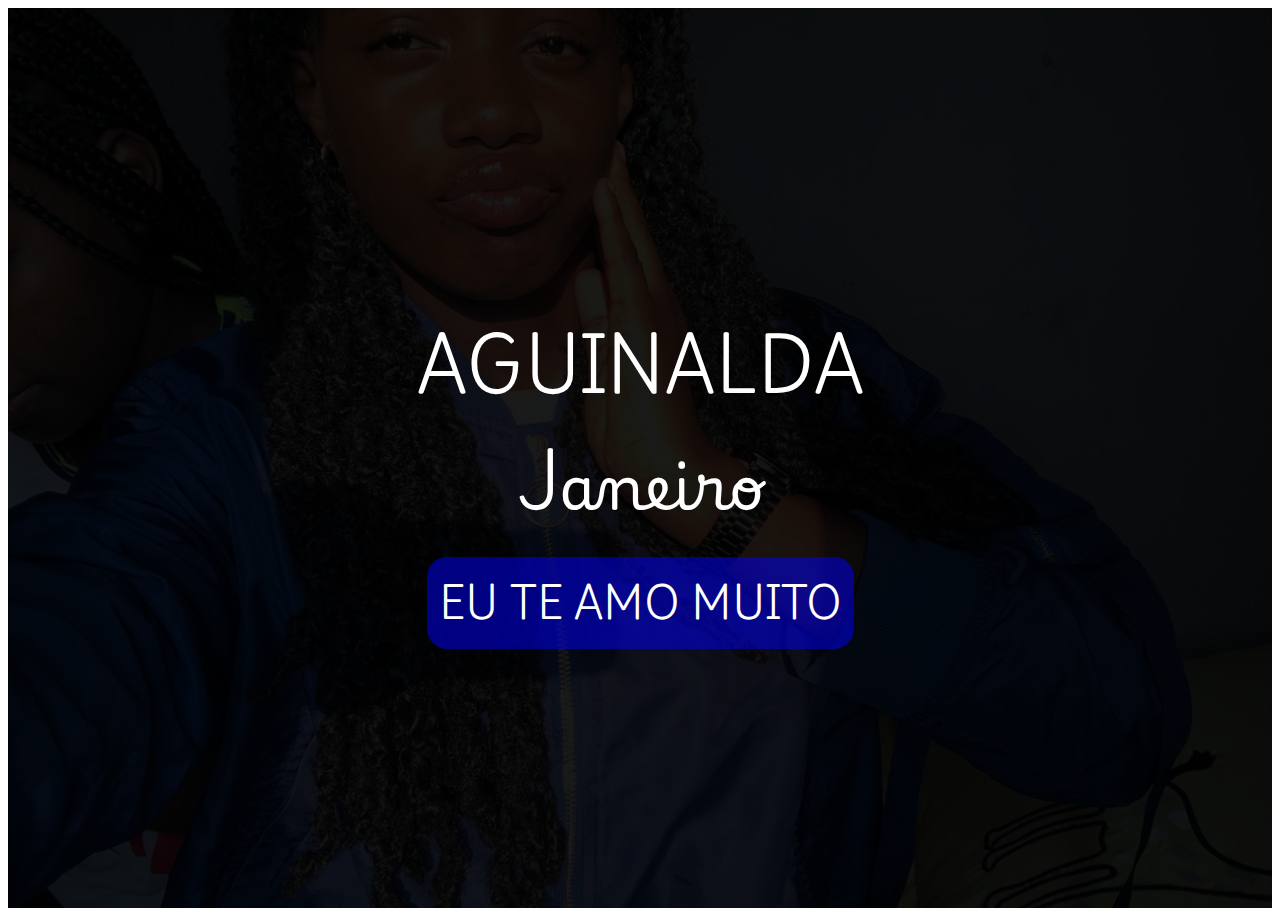
==== novo.html @ f5134c1b "add" ====
<!DOCTYPE html>
<html lang="en">
<head>
    <meta charset="UTF-8">
    <meta name="viewport" content="width=device-width, initial-scale=1.0">
    <link rel="shortcut icon" href="imagem/aesthetic.jpg" type="image/x-icon">
    <style>
       
        @import url('https://fonts.googleapis.com/css2?family=Playwrite+NG+Modern:wght@100..400&family=Poppins:ital,wght@0,100;0,200;0,300;0,400;0,500;0,600;0,700;0,800;0,900;1,100;1,200;1,300;1,400;1,500;1,600;1,700;1,800;1,900&display=swap');
        @import url('https://fonts.googleapis.com/css2?family=Playwrite+ES:wght@100..400&display=swap');
        .ImgMain{
            height: 100vh;
            width: 100%;
            object-fit: cover;
            filter: brightness(10%);
        }
        
        main {
            position: relative;
        }
        main div {
            position: absolute;
            top: 50%;
            left: 50%;
            transform: translate(-50%, -50%);
            text-align: center; 
            color: white;
        }
        main div h1{
            margin-bottom:30px;
            font-size: 60px;
            font-family: "Playwrite ES", cursive;
        }
        main div a{
            color: white;
            border-radius: 20px;
            font-family: "Playwrite ES", cursive;
            font-size: 35px;
            padding: 12px;
            text-decoration: none;
            background-color:rgba(0, 0, 255, 0.507);

        }
        .bottom-main a{
            margin-top: 20px;
            color: rgb(0, 0, 0);
            border-radius: 20px;
            font-family: "Poppins", sans-serif;
            font-size: 30px;
            padding: 10px;
            text-decoration: none;
            background-color:#f7d6ac;

        }
        .text-bor{
            font-family: "Poppins", sans-serif;
            font-weight: 500;
            font-style: normal;
        }
    </style>
    <title>Mercadinho.AO</title>
</head>
<body>

    <main>
        <img src="imagem/blue.jpg" alt="aguinalda blue" class="ImgMain">
        <div>
            <h1>AGUINALDA Janeiro</h1>
            <p><a href="aguinalda.html">EU TE AMO MUITO</a></p>
        </div>        
    </main>
</body>
</html>
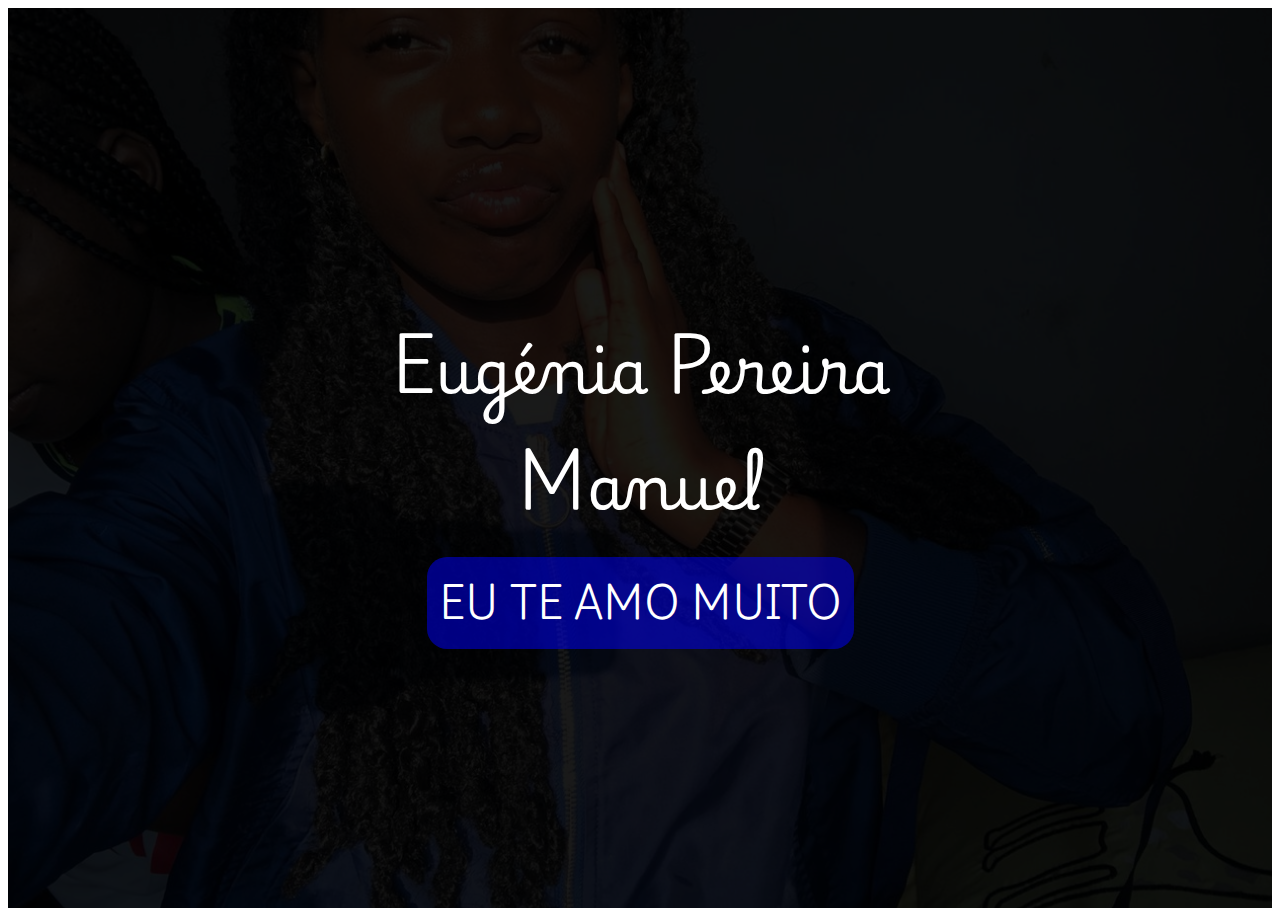
==== commit 6b86703a: "change details" ====
--- a/novo.html
+++ b/novo.html
@@ -58,15 +58,15 @@
             font-style: normal;
         }
     </style>
-    <title>Mercadinho.AO</title>
+    <title>Para o meu amor</title>
 </head>
 <body>
 
     <main>
         <img src="imagem/blue.jpg" alt="aguinalda blue" class="ImgMain">
         <div>
-            <h1>AGUINALDA Janeiro</h1>
-            <p><a href="aguinalda.html">EU TE AMO MUITO</a></p>
+            <h1>Eugénia Pereira Manuel</h1>
+            <p><a href="index.html">EU TE AMO MUITO</a></p>
         </div>        
     </main>
 </body>
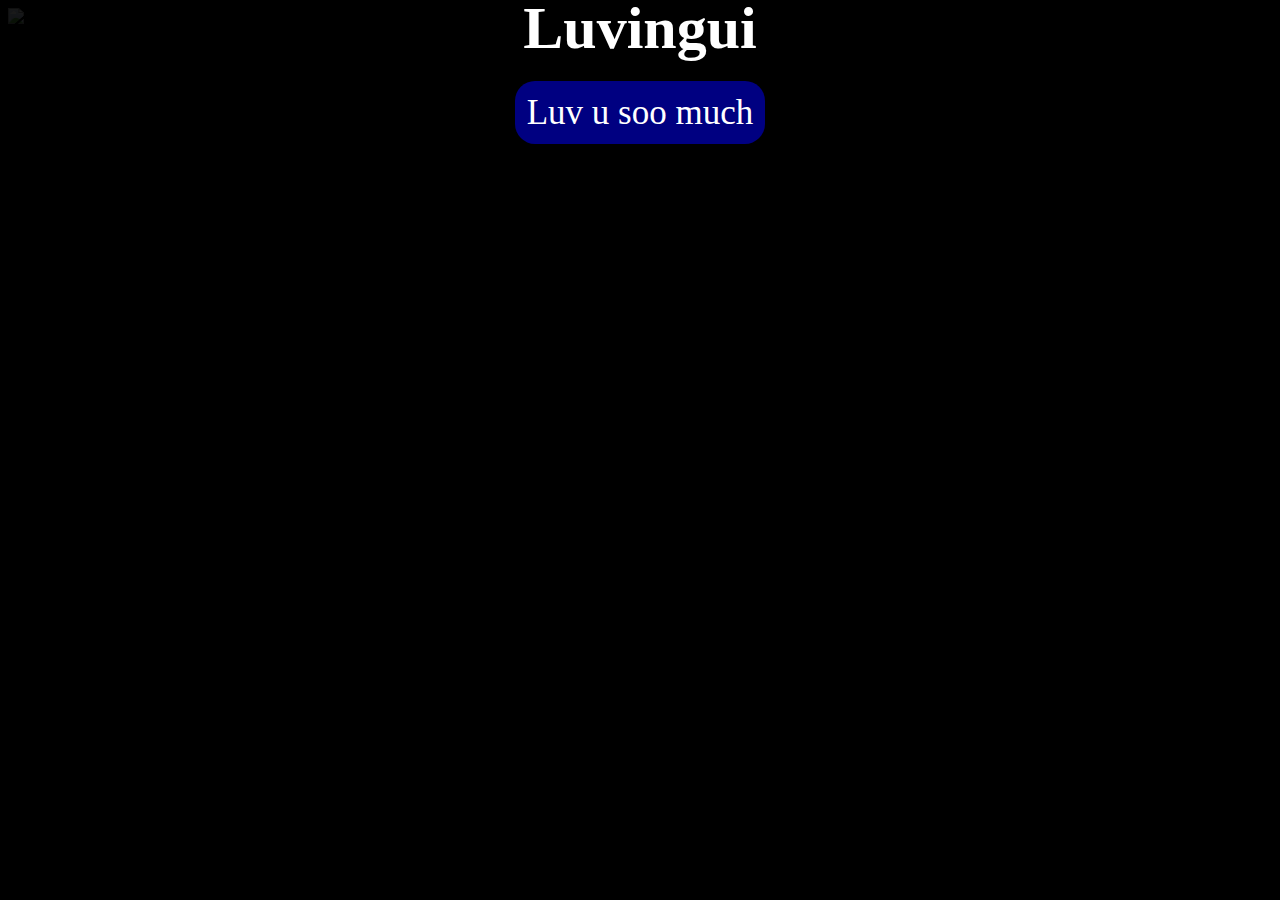
==== commit ec8229fb: "actualizei o título" ====
--- a/novo.html
+++ b/novo.html
@@ -3,19 +3,27 @@
 <head>
     <meta charset="UTF-8">
     <meta name="viewport" content="width=device-width, initial-scale=1.0">
-    <link rel="shortcut icon" href="imagem/aesthetic.jpg" type="image/x-icon">
+    <link rel="shortcut icon" href="imagem/background.jpg" type="image/x-icon">
     <style>
-       
+       ::-webkit-scrollbar{
+        padding: 0;
+        margin: 0;
+       }
         @import url('https://fonts.googleapis.com/css2?family=Playwrite+NG+Modern:wght@100..400&family=Poppins:ital,wght@0,100;0,200;0,300;0,400;0,500;0,600;0,700;0,800;0,900;1,100;1,200;1,300;1,400;1,500;1,600;1,700;1,800;1,900&display=swap');
         @import url('https://fonts.googleapis.com/css2?family=Playwrite+ES:wght@100..400&display=swap');
+        body{
+            background-color: black;
+        }
         .ImgMain{
-            height: 100vh;
+            height: 150vh;
             width: 100%;
             object-fit: cover;
             filter: brightness(10%);
         }
         
         main {
+            padding: 0;
+            margin: 0;
             position: relative;
         }
         main div {
@@ -58,15 +66,15 @@
             font-style: normal;
         }
     </style>
-    <title>Para o meu amor</title>
+    <title>from:Joelson Lopes</title>
 </head>
 <body>
 
     <main>
-        <img src="imagem/blue.jpg" alt="aguinalda blue" class="ImgMain">
+        <img src="imagem/princesseug.jpg" alt="aguinalda blue" class="ImgMain">
         <div>
-            <h1>Eugénia Pereira Manuel</h1>
-            <p><a href="index.html">EU TE AMO MUITO</a></p>
+            <h1>Eugénia Pereira Manuel Luvingui</h1>
+            <p><a href="index.html">Luv u soo much</a></p>
         </div>        
     </main>
 </body>
